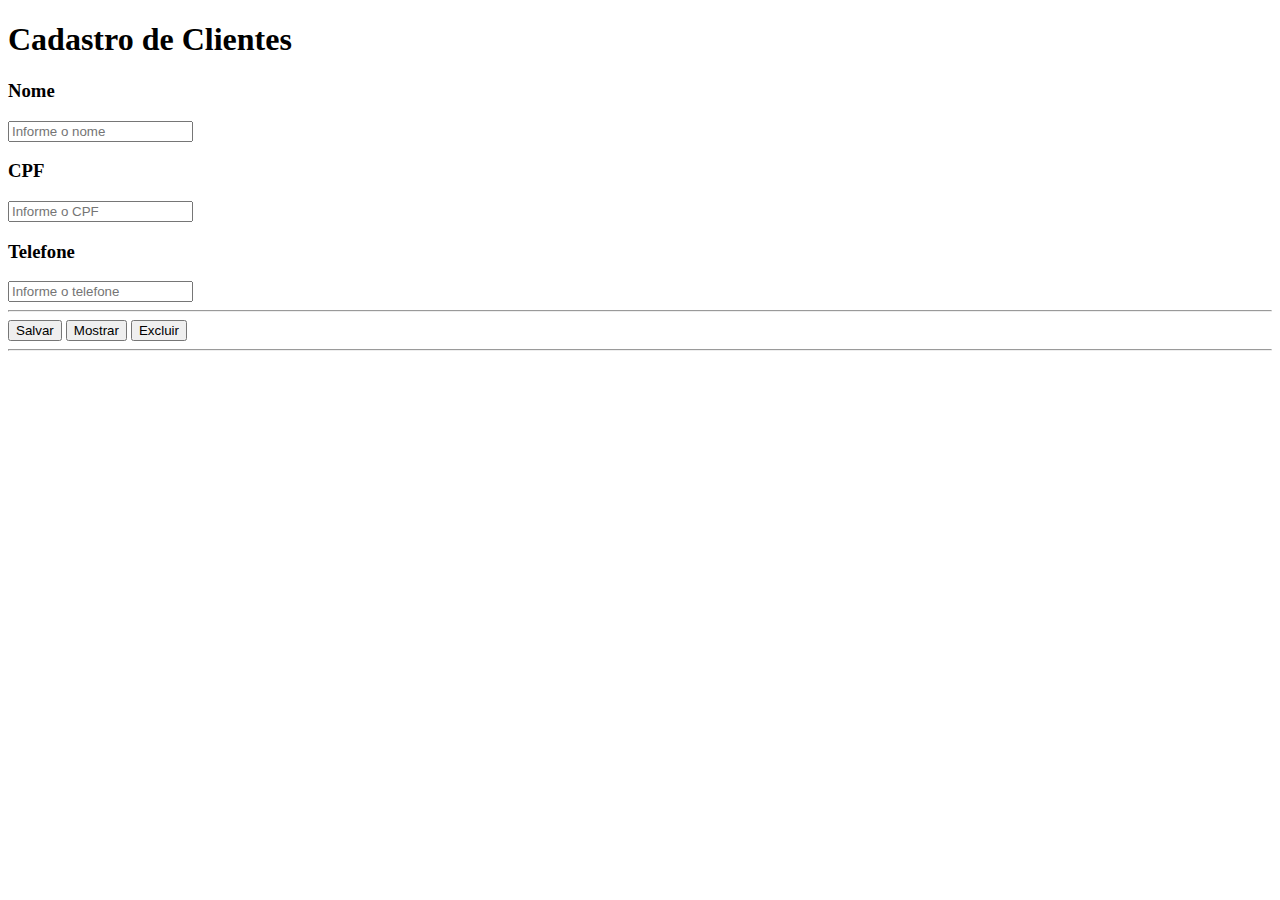
==== cadastroCliente.html @ 0f69e647 "Add files via upload" ====
<!DOCTYPE html>
<html lang="en">

<head>
    <meta charset="UTF-8">
    <meta name="viewport" content="width=device-width, initial-scale=1.0">
    <title>Cadastro de Clientes</title>
    <link rel="stylesheet" href="/css/style.css">
</head>

<body>
    <div class="container-geral-4">
        
        <h1>Cadastro de Clientes</h1>

        <div class="container-porta-cards-cad">

            

            <div class="inputs-cadastro">

                <h3>Nome</h3>
                <input type="text" id="nome" placeholder="Informe o nome">
                <h3>CPF</h3>
                <input type="text" id="cpf" placeholder="Informe o CPF">
                <h3>Telefone</h3>
                <input type="text" id="fone" placeholder="Informe o telefone">
                <hr>
                <button onclick="Salvar()">Salvar</button>
                <button onclick="Mostrar()">Mostrar</button>
                <button onclick="Excluir()">Excluir</button>
                <hr>
                <div id="Ver" style="display: flex;">
                    
                </div>

            </div>

        </div>

    </div>

    <script>

        var clientes = [];

        function Salvar() {
            let vNome = document.getElementById('nome')
            if (vNome.value == '') {
                alert('Informe o Nome');
                vNome.focus();
                return
            }

            let vCpf = document.getElementById('cpf')
            if (vCpf.value == '') {
                alert('Informe o CPF');
                vCpf.focus();
                return
            }

            let vFone = document.getElementById('fone')
            if (vFone.value == '') {
                alert('Informe o Telefone');
                vFone.focus();
                return
            }

            let cliente = {
                Nome: vNome.value,
                Cpf: vCpf.value,
                Fone: vFone.value
            };

            clientes.push(cliente);
            localStorage.setItem("Clientes", JSON.stringify(clientes));
            vNome.value = "";
            vCpf.value = "";
            vFone.value = "";
            vNome.focus();
            Mostrar();
        }

        function Mostrar() {
            let mostraDiv = document.getElementById("Ver");
            mostraDiv.innerHTML = '';
            let temp = localStorage.getItem("Clientes");
            if (temp) {
                clientes = JSON.parse(temp);
                if (clientes && clientes.length > 0) {
                    let html = "";
                    clientes.forEach(c => {
                        html += "<div class='cliente'>"
                        html += `<div>CPF: ${c.Cpf}</div>`;
                        html += `<div>Nome: ${c.Nome}</div>`;
                        html += `<div>Fone: ${c.Fone}</div>`;
                        html += "</div>";
                    });
                    mostraDiv.innerHTML = html;
                } else {
                    mostraDiv.innerHTML = "Nenhum cliente encontrado!!! :(";
                }
            }
        }

        function Excluir() {
            let iNome = document.getElementById('nome');
            if (iNome && iNome.value) {
                let nome = iNome.value;
                let temp = localStorage.getItem("Clientes");
                if (temp) {
                    let index = -1;
                    temp = JSON.parse(temp);
                    for (let i = 0; i < temp.length; i++) {
                        if (temp[i].Nome.toLowerCase() == nome.toLowerCase()) {
                            index = i;
                            break;
                        }
                    }
                    if (index > -1) {
                        temp.splice(index, 1);                        
                        localStorage.setItem("Clientes", JSON.stringify(temp));
                    } else {
                        alert(`Cliente [${nome}] não encontrado!`);
                    }
                }

            } else {
                alert("Informe o nome do Cliente a ser excluído");
                vNome.focus();
            }

            Mostrar();

        }
    </script>
</body>

</html>
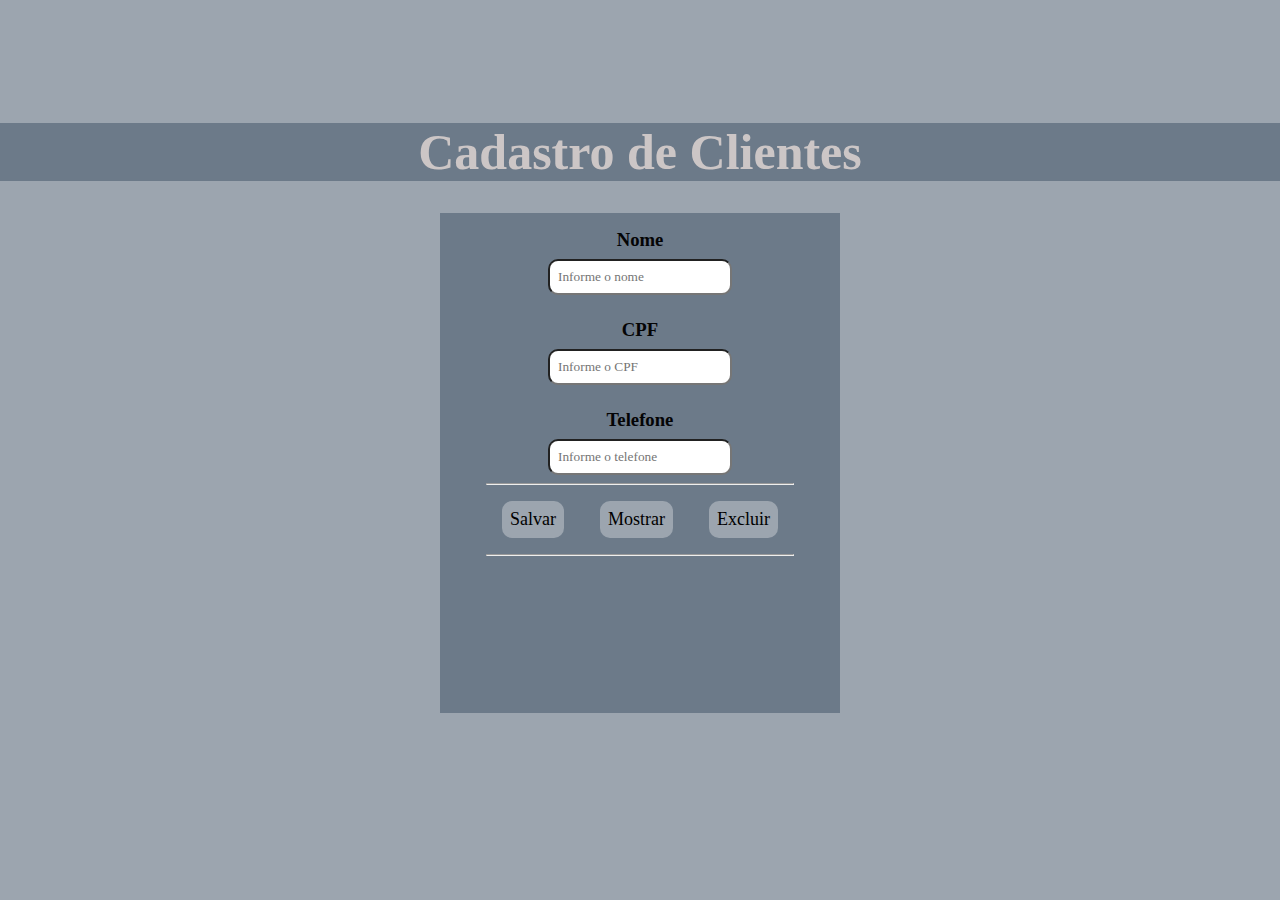
==== commit 0a41b2b6: "css e img" ====
--- a/cadastroCliente.html
+++ b/cadastroCliente.html
@@ -5,7 +5,7 @@
     <meta charset="UTF-8">
     <meta name="viewport" content="width=device-width, initial-scale=1.0">
     <title>Cadastro de Clientes</title>
-    <link rel="stylesheet" href="/css/style.css">
+    <link rel="stylesheet" href="/style.css">
 </head>
 
 <body>
--- a/style.css
+++ b/style.css
@@ -0,0 +1,387 @@
+*{
+    margin: 0;
+    padding: 0;
+    box-sizing: border-box;
+    font-family: Georgia;
+    
+}
+
+body{
+    display: flex;
+    flex-wrap: wrap;   
+}
+
+.container-geral{
+    
+    width: 100vw;
+    height: 100vh;
+    background: #6c7a89;
+    display: flex;
+    flex-direction: row;
+    justify-content: center;
+    align-items: center;
+
+}
+.logo-container{
+
+    display: flex;   
+    position: absolute;   
+    top: 40%;
+    flex-direction: column;
+}
+
+.logo-container img{
+    padding: 1rem;    
+    border-radius: 50%;
+    height: 400px;        
+}
+
+#form-container{
+    display: flex;    
+    position: absolute;
+    flex-direction: column;
+    flex-wrap: wrap;
+    top: 5%;
+}
+
+#register-form{
+    
+    border: 2px solid white;
+    padding: .7rem;
+    align-items: center;
+    display: flex;
+    flex-direction: column;
+    font-size: larger;
+}
+
+#register-form h3{
+    margin-bottom: 20px;
+}
+
+#register-form input{
+
+    padding: 0.8rem 0.6rem;
+    border: none;
+    border-radius: 5px;
+    margin-bottom: 10px;
+}
+
+#register-form input[type="submit"]{
+    background-color: transparent;
+    color: #fff;
+    border: 2px solid #fff;
+    font-size: 1.1rem;
+    font-weight: bold;
+    cursor: pointer;
+    transition: .4s;
+}
+
+#register-form input[type="submit"]:hover{
+    background-color: #fff;
+    color: black;
+}
+
+/*---------------------------------------------------------*/
+/* tela de entrada */
+
+h1{
+    background-color: #6c7a89;
+    width: 100%;
+    text-align: center;
+    font-size: 50px;
+    color: rgb(204, 198, 198);    
+}
+
+.container-porta-cards{
+    
+    background-color: #475061;
+    display: flex;        
+    width: 535px;
+    height: 550px;    
+    border: 2px solid white;
+    flex-wrap: wrap;
+    align-items: center;
+    padding: 1rem;
+    margin-top: 2rem;
+
+}
+
+.card{
+    
+    background-color: #9ca5af;
+    display: flex;
+    padding: .5rem;
+    margin: .5rem;    
+    width: 150px;
+    height: 150px;    
+    border: 2px solid white;
+    flex-direction: column;
+    text-align: center;
+    align-items: center;
+    transition: .4s;
+
+}
+
+.container-porta-cards-2 :active{
+    background-color: aqua;
+}
+    
+
+
+.container-porta-cards :hover{
+
+    background-color: #6c7a89;
+    cursor: pointer;
+}
+
+.card img{
+
+    margin-top: 10px;
+    width: 100px;
+    height: 100px;
+    border-radius: 20%;
+    transition: .4s;
+}
+
+#venda{
+    
+    width: 480px;
+    height: 150px;
+}
+
+.container-geral-entrada{
+    
+    width: 100vw;
+    height: calc(100vh + 200px);
+    background: #9ca5af;
+    display: flex;
+    flex-direction: row;
+    justify-content: center;
+    
+    
+}
+
+/* area de vendas */
+
+.container-porta-cards-2{
+    
+    flex: 1.4;
+    background-color: #475061;             
+    border: 2px solid white;
+    flex-wrap: wrap;
+    align-items: center;
+    padding: 1rem;
+    display: flex;
+}
+
+.container-porta-cards-2 :hover{
+
+    background-color: #6c7a89;
+    cursor: pointer;
+}
+
+.container-lista-vendas{
+    height: 36.9rem;
+    margin-right: 2rem;
+    margin: 1rem;
+    flex: 1;
+    background-color: #475061;             
+    border: 2px solid white;
+    flex-wrap: wrap;
+    position: relative;
+    padding: 1rem;
+}
+
+.container-geral-3{
+    
+    gap: 1rem;
+    width: 100vw;
+    height: 100vh;
+    background: #9ca5af;
+    display: flex;
+    flex-direction: row;
+    justify-content: center;
+    align-items: center;
+    
+}
+
+table{
+
+    margin-top: 1rem;
+    position: absolute;
+    margin-left: 2rem;
+    
+}
+table th {
+    
+    padding: .5rem;
+    width: 200px;
+    background-color: #6c7a89;
+    border-radius: 10px;
+    
+} 
+
+table td{    
+    text-align: center;
+    padding: 0.5rem;
+    background-color: #6c7a89;
+    border-radius: 10px;    
+}
+
+.bExcluir{
+    background-color: transparent;
+}
+
+.excluir{
+    background-color: transparent;
+    border-radius: 5px;    
+}
+
+.excluir img{
+    width: 1rem;
+}
+
+tfoot td{
+    font-weight: bold;
+    
+}
+
+/* tela cadastro cliente */
+
+.container-geral-4{
+    
+    width: 100vw;
+    height: 100vh;
+    background: #9ca5af;    
+    flex-direction: column;
+    justify-content: center;
+    align-items: center;    
+    display: flex;
+
+}
+
+.inputs-cadastro{    
+    
+       
+    flex: 1;
+    text-align: center;    
+
+}
+
+.inputs-cadastro input{
+    
+    padding: 0.5rem;
+    margin: 0.5rem;
+    border-radius: 10px;
+    
+}
+
+.inputs-cadastro h3{
+
+    margin-top: 1rem;
+      
+
+}
+
+.inputs-cadastro button{
+
+    padding: 0.5rem;
+    margin: 1rem;
+    font-size: large;
+    background-color: #9ca5af;
+    border: none;
+    border-radius: 10px;
+
+}
+
+.inputs-cadastro button:hover{
+
+    background-color: #fff;
+    color: black;
+    cursor: pointer;
+}
+
+.container-porta-cards-cad{
+    
+    background-color: #6c7a89;    
+    width: 400px;
+    height: 500px;    
+    color:#040405;
+    justify-items: center;
+    margin-top: 2rem;
+
+}
+
+.cliente{
+    
+    background-color: #9ca5af;
+    margin: 1rem;
+    border-radius: 5px;
+
+}
+
+a{
+    text-decoration: none;
+    color: #040405;
+}
+
+.container-geral-4 h1{
+
+    margin-top: -4rem;
+    
+}
+
+.produto{
+
+    background-color: #9ca5af;
+    margin: 1rem;
+    border-radius: 5px; 
+}
+
+.container-porta-cards-cad-fornecedor{
+
+    background-color: #6c7a89;    
+    width: 400px;
+    height: 500px;    
+    color:#040405;
+    justify-items: center;
+    margin-top: 1rem;
+}
+
+.inputs-cadastro-for{    
+     
+    flex: 1;
+    text-align: center;    
+
+}
+
+.inputs-cadastro-for input{
+
+    padding: 0.5rem;
+    margin: 0.5rem;
+    border-radius: 10px;
+}
+
+.inputs-cadastro-for button{
+
+    padding: 0.5rem;
+    margin: .5rem;
+    font-size: large;
+    background-color: #9ca5af;
+    border: none;
+    border-radius: 10px;
+
+}
+
+.inputs-cadastro-for button:hover{
+
+    background-color: #fff;
+    color: black;
+    cursor: pointer;
+}
+
+.fornecedor{
+    background-color: #9ca5af;
+    margin: 1rem;
+    border-radius: 5px;  
+}